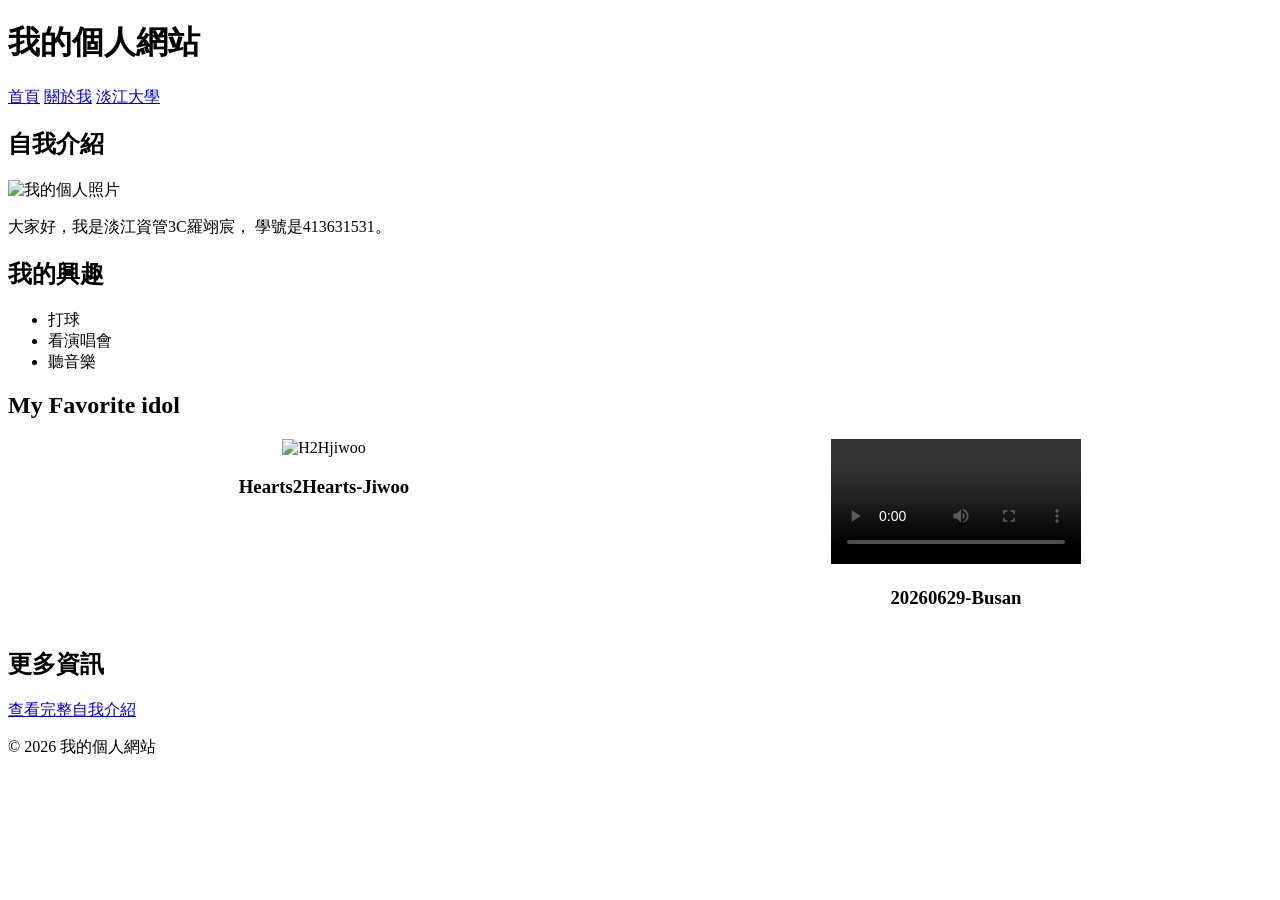
==== index.html @ 88719c15 "Update README for 115web_413631531" ====
<!DOCTYPE html>
<html lang="zh-Hant">

<head>
  <!-- 設定文字編碼，避免中文顯示亂碼 -->
  <meta charset="UTF-8">

  <!-- 讓網頁能適應手機與不同螢幕尺寸 -->
  <meta name="viewport" content="width=device-width, initial-scale=1.0">

  <!-- 設定瀏覽器分頁標題 -->
  <title>我的個人網站</title>
  <style>
    /* 新增的 CSS 排版設定 */
    .concert-gallery {
      display: grid;
      grid-template-columns: repeat(2, 1fr); /* 設定為兩欄（一排兩張） */
      gap: 0px; /* 設定照片之間的間距 */
    }

    .concert-item {
      text-align: center; /* 讓圖片、影片與文字置中 */
    }

    /* 確保圖片與影片都不會超出外框 */
    .concert-item img,
    .concert-item video,
    .concert-item iframe {
      max-width: 100%;
      height: auto;
    }
  </style>
</head>

<body>
  <!-- header：網頁的頁首區域 -->
  <header>
    <!-- h1：網頁最主要的標題 -->
    <h1>我的個人網站</h1>

    <!-- nav：放置網頁導覽連結 -->
    <nav>
      <!-- 連結到目前的首頁 -->
      <a href="index.html">首頁</a>

      <!-- 連結到同一個資料夾中的 about.html -->
      <a href="about.html">關於我</a>

      <!-- 連結到外部網站 -->
      <!-- target="_blank" 代表在新分頁開啟 -->
      <a
        href="https://www.tku.edu.tw/"
        target="_blank"
        rel="noreferrer"
      >
        淡江大學
      </a>
    </nav>
  </header>

  <!-- main：網頁的主要內容 -->
  <main>

    <!-- section：自我介紹區域 -->
    <section>
      <h2>自我介紹</h2>

      <!-- 插入圖片 -->
      <!-- src：圖片檔案的位置 -->
      <!-- alt：圖片無法顯示時的替代文字 -->
      <!-- width：設定圖片寬度 -->
      <img
        src="C:\Projects\115web_413631531\images\螢幕擷取畫面 2026-09-29 143945.png"
        alt="我的個人照片"
        width="200"
      >

      <!-- p：建立段落 -->
      <p>
        大家好，我是淡江資管3C羅翊宸，
        學號是413631531。
      </p>

      <!-- strong：表示重要或需要強調的文字 -->
      <!-- em：表示語氣上的強調文字 -->
    </section>

    <!-- section：興趣清單區域 -->
    <section>
      <h2>我的興趣</h2>

      <!-- ul：建立無序清單 -->
      <ul>
        <!-- li：清單中的一個項目 -->
        <li>打球</li>
        <li>看演唱會</li>
        <li>聽音樂</li>
      </ul>
    </section>

    <!-- section：最喜歡的偶像區域 -->
    <section>
      <h2>My Favorite idol</h2>
      <div class="concert-gallery">

        <!-- 放圖片和文字 -->
        <div class="concert-item">
          <img
            src="C:\Projects\115web_413631531\images\S__15056905.jpg"
            alt="H2Hjiwoo"
            width="300"
          >
          <br>
          <h3>Hearts2Hearts-Jiwoo</h3>
        </div>

        <div class="concert-item">
          <video
            src="C:\Projects\115web_413631531\images\812480956.072510.mp4"
            width="250"
            controls
          ></video>
          <h3>20260629-Busan</h3>
        </div>

      </div>
    </section>

    <!-- div：一般區塊容器，本身沒有特殊語意 -->
    <div>
      <h2>更多資訊</h2>

      <!-- 插入連結到 about.html -->
      <p>
        <a href="about.html">查看完整自我介紹</a>
      </p>
    </div>

  </main>

  <!-- footer：網頁的頁尾區域 -->
  <footer>
    <p>© 2026 我的個人網站</p>
  </footer>
</body>

</html>
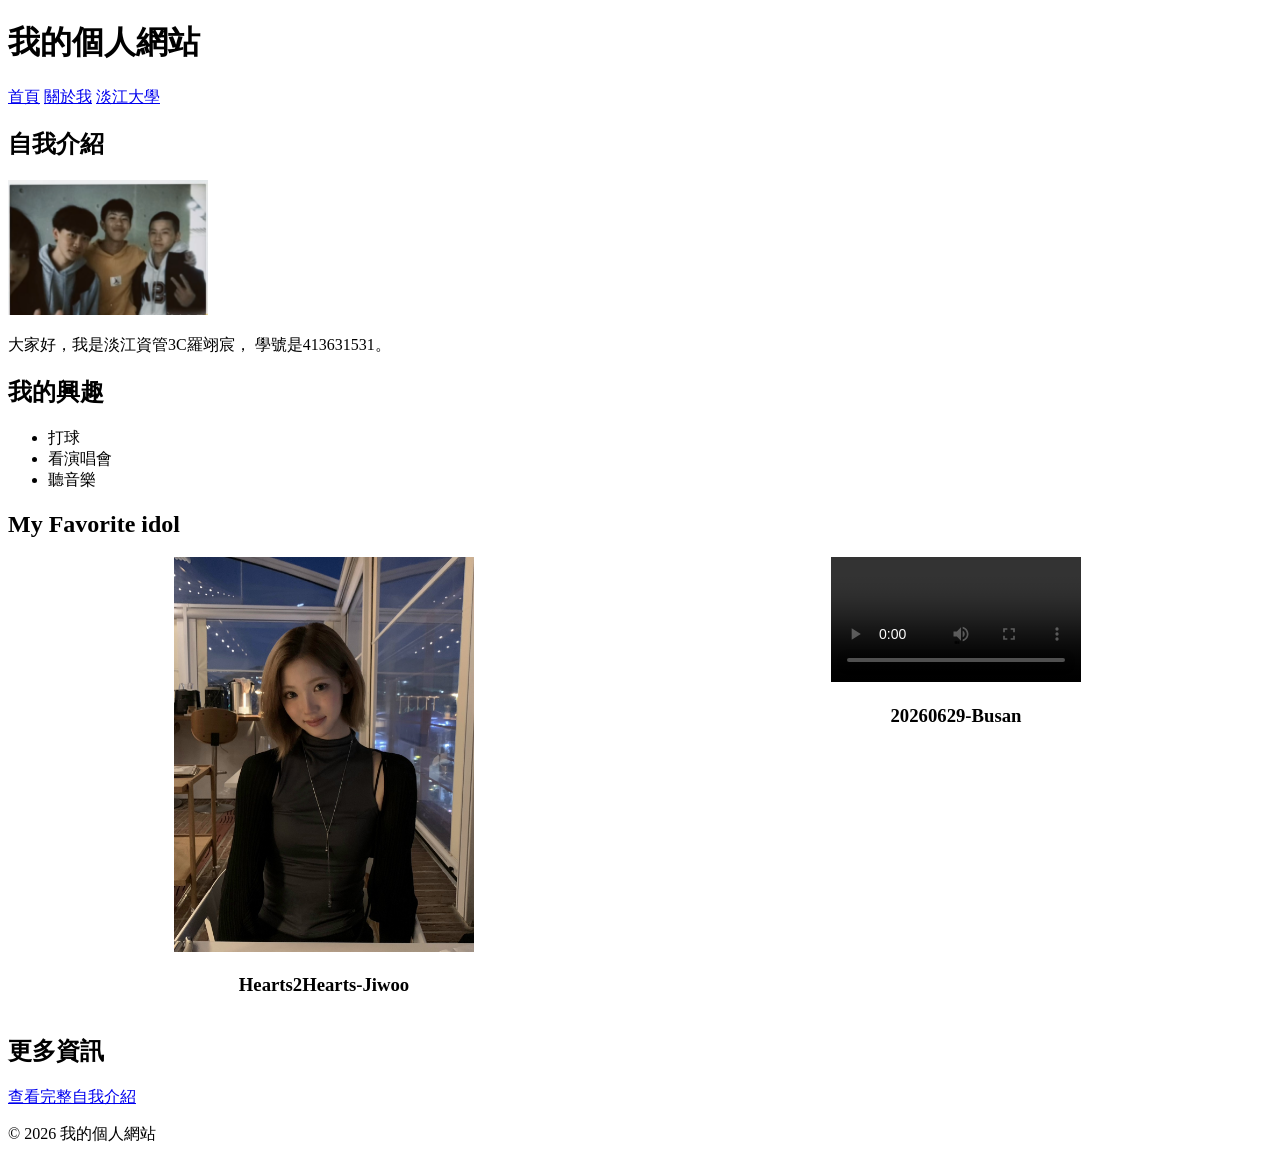
==== commit 65b2b3fe: "修正路徑與更新網頁" ====
--- a/index.html
+++ b/index.html
@@ -70,7 +70,7 @@
       <!-- alt：圖片無法顯示時的替代文字 -->
       <!-- width：設定圖片寬度 -->
       <img
-        src="C:\Projects\115web_413631531\images\螢幕擷取畫面 2026-09-29 143945.png"
+        src="images/螢幕擷取畫面 2026-09-29 143945.png"
         alt="我的個人照片"
         width="200"
       >
@@ -106,7 +106,7 @@
         <!-- 放圖片和文字 -->
         <div class="concert-item">
           <img
-            src="C:\Projects\115web_413631531\images\S__15056905.jpg"
+            src="images/S__15056905.jpg"
             alt="H2Hjiwoo"
             width="300"
           >
@@ -116,7 +116,7 @@
 
         <div class="concert-item">
           <video
-            src="C:\Projects\115web_413631531\images\812480956.072510.mp4"
+            src="images/812480956.072510.mp4"
             width="250"
             controls
           ></video>
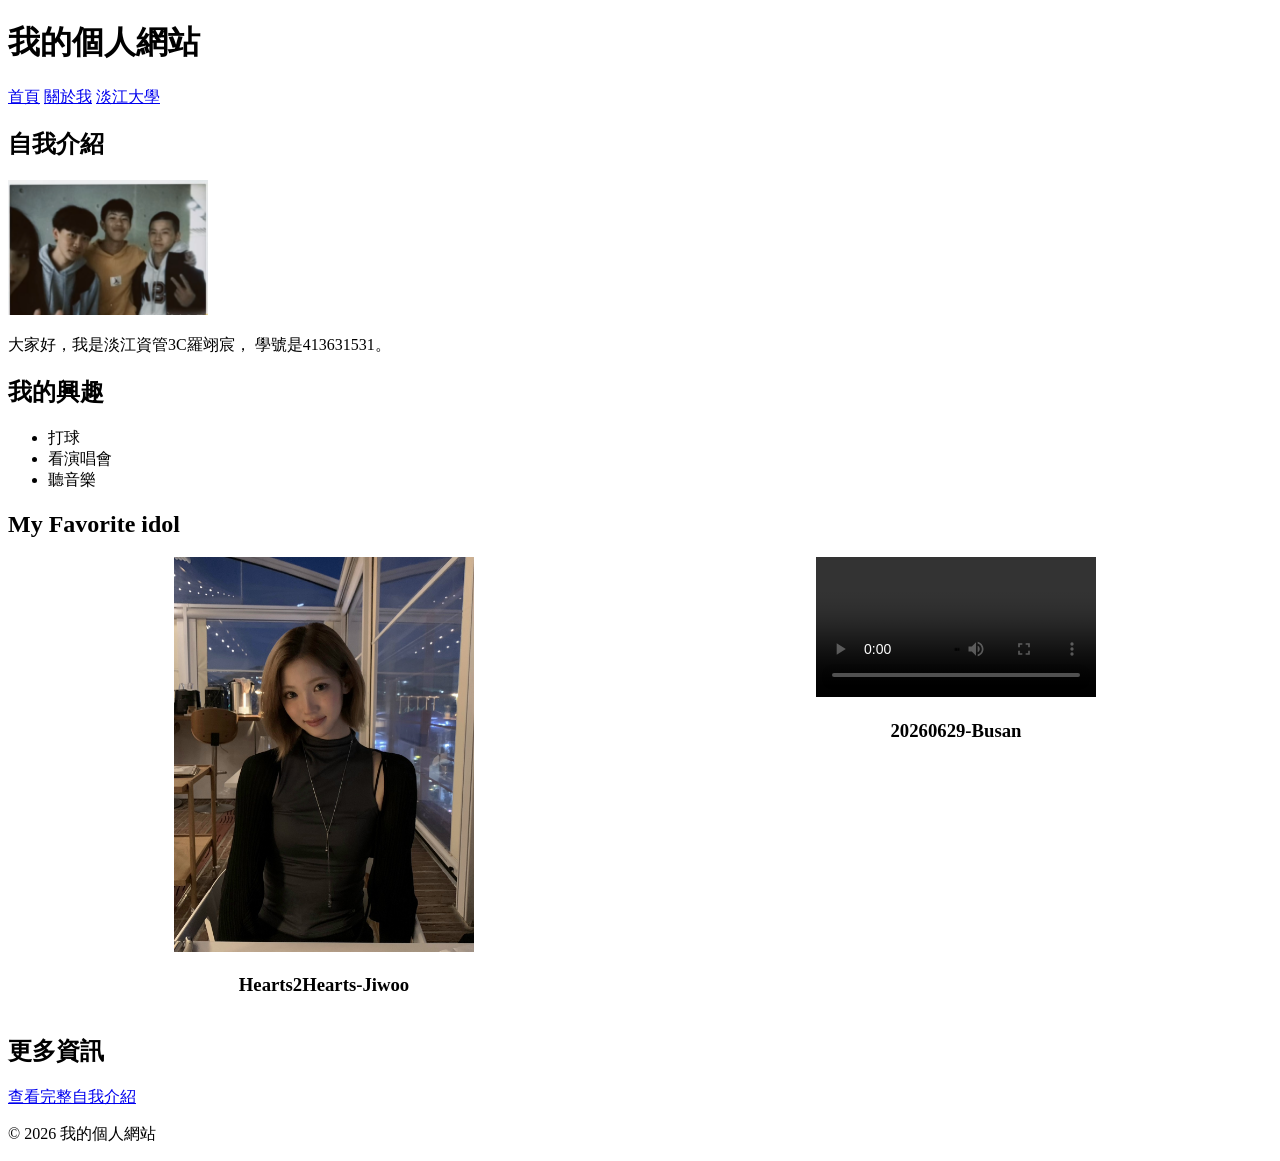
==== commit 9dfa5335: "修正路徑與更新網頁" ====
--- a/index.html
+++ b/index.html
@@ -116,8 +116,8 @@
 
         <div class="concert-item">
           <video
-            src="images/812480956.072510.mp4"
-            width="250"
+            src="images/812524441.851983.mp4"
+            width="280"
             controls
           ></video>
           <h3>20260629-Busan</h3>
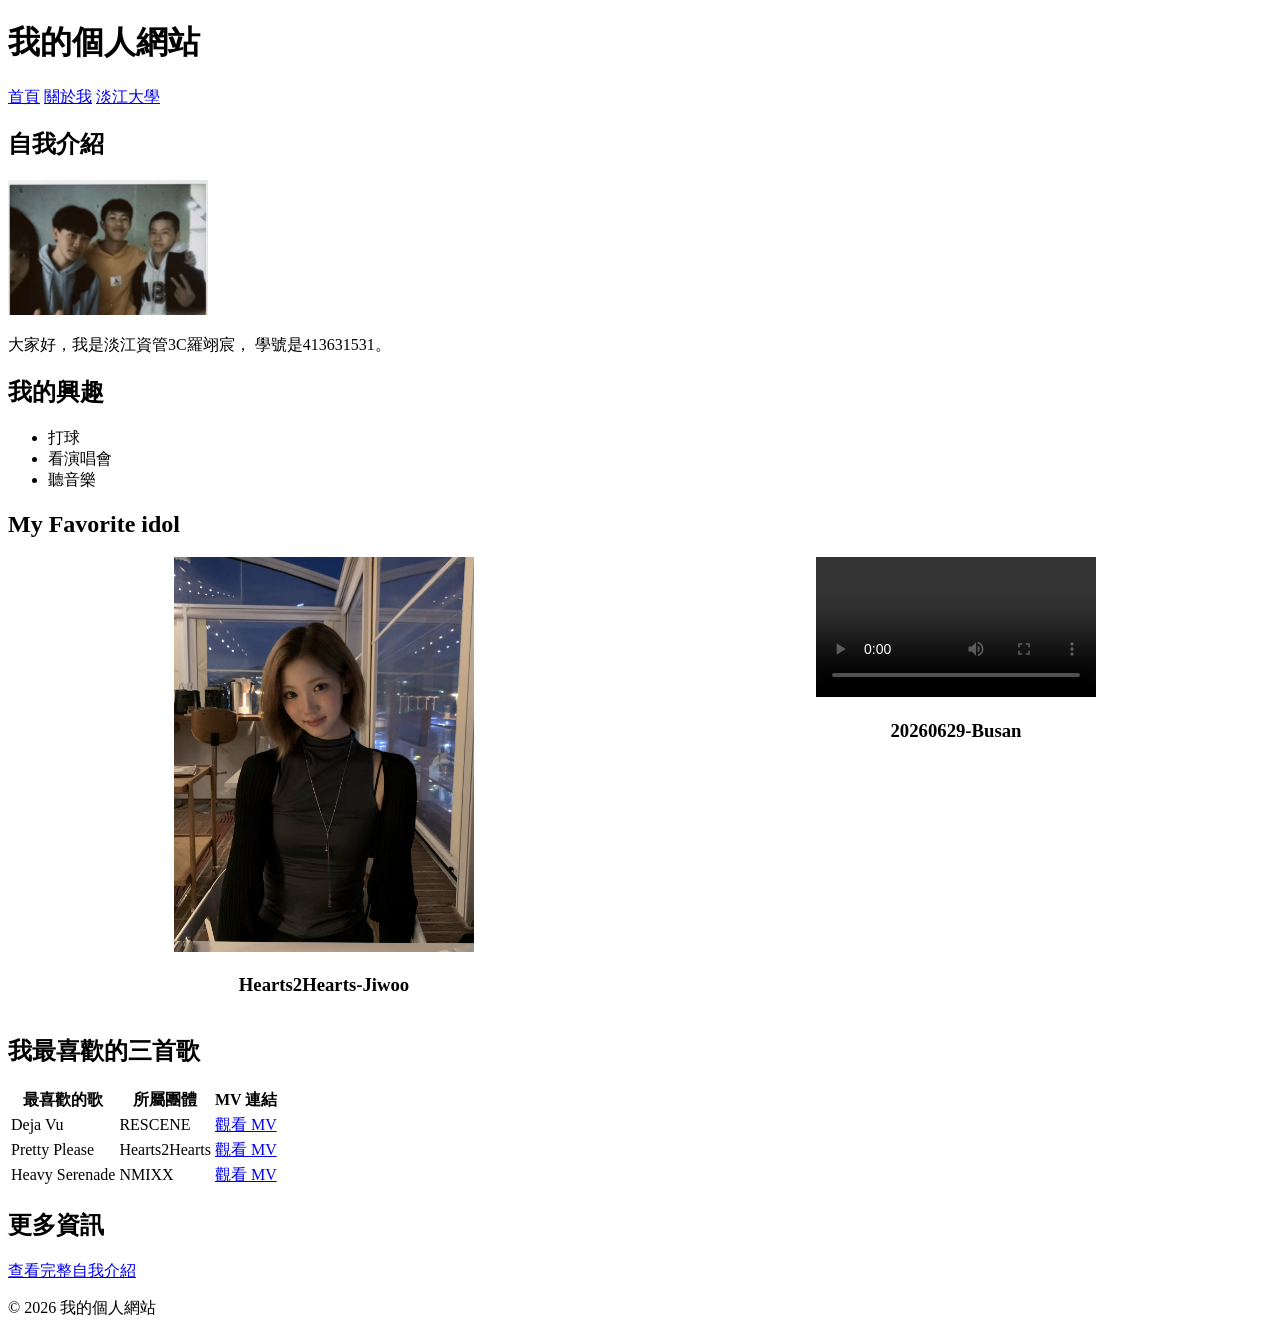
==== commit f29d35fc: "修正路徑與更新網頁" ====
--- a/index.html
+++ b/index.html
@@ -29,6 +29,7 @@
       max-width: 100%;
       height: auto;
     }
+
   </style>
 </head>
 
@@ -126,6 +127,44 @@
       </div>
     </section>
 
+    <!-- section：最喜歡的歌表格區域 -->
+    <section>
+      <h2>我最喜歡的三首歌</h2>
+
+      <table>
+        <thead>
+          <tr>
+            <th>最喜歡的歌</th>
+            <th>所屬團體</th>
+            <th>MV 連結</th>
+          </tr>
+        </thead>
+        <tbody>
+          <tr>
+            <td>Deja Vu</td>
+            <td>RESCENE</td>
+            <td>
+              <a href="https://youtu.be/ZbO9PBdFRdc?si=rLJMWpiaWkcX29yg" target="_blank" rel="noreferrer">觀看 MV</a>
+            </td>
+          </tr>
+          <tr>
+            <td>Pretty Please</td>
+            <td>Hearts2Hearts</td>
+            <td>
+              <a href="https://youtu.be/ufwB9Uja_wM?si=OPIeB75Stx0i1mac" target="_blank" rel="noreferrer">觀看 MV</a>
+            </td>
+          </tr>
+          <tr>
+            <td>Heavy Serenade</td>
+            <td>NMIXX</td>
+            <td>
+              <a href="https://youtu.be/8Gp_4xbJG_Q?si=BBJY0bvic6osgMIr" target="_blank" rel="noreferrer">觀看 MV</a>
+            </td>
+          </tr>
+        </tbody>
+      </table>
+    </section>
+
     <!-- div：一般區塊容器，本身沒有特殊語意 -->
     <div>
       <h2>更多資訊</h2>
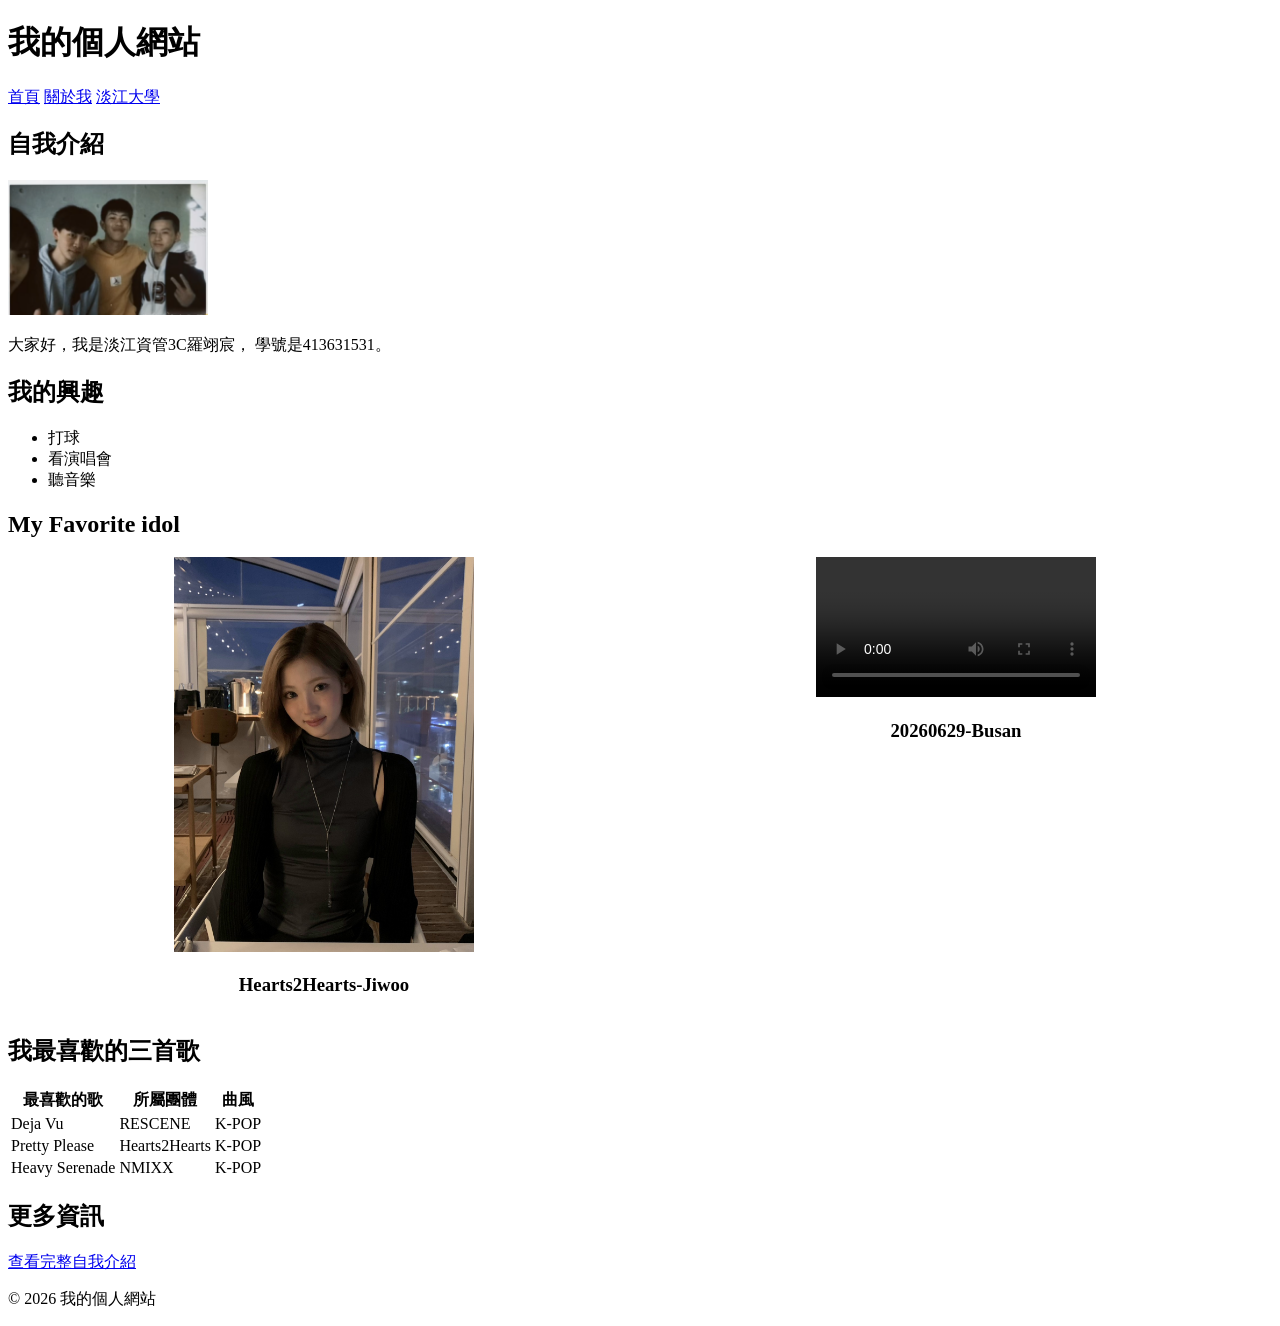
==== commit 2bb4c012: "修正路徑與更新網頁" ====
--- a/index.html
+++ b/index.html
@@ -136,30 +136,23 @@
           <tr>
             <th>最喜歡的歌</th>
             <th>所屬團體</th>
-            <th>MV 連結</th>
+            <th>曲風</th>
           </tr>
         </thead>
         <tbody>
           <tr>
             <td>Deja Vu</td>
             <td>RESCENE</td>
-            <td>
-              <a href="https://youtu.be/ZbO9PBdFRdc?si=rLJMWpiaWkcX29yg" target="_blank" rel="noreferrer">觀看 MV</a>
-            </td>
+            <td>K-POP</td>
           </tr>
           <tr>
             <td>Pretty Please</td>
             <td>Hearts2Hearts</td>
-            <td>
-              <a href="https://youtu.be/ufwB9Uja_wM?si=OPIeB75Stx0i1mac" target="_blank" rel="noreferrer">觀看 MV</a>
-            </td>
-          </tr>
+            <td>K-POP</tr>
           <tr>
             <td>Heavy Serenade</td>
             <td>NMIXX</td>
-            <td>
-              <a href="https://youtu.be/8Gp_4xbJG_Q?si=BBJY0bvic6osgMIr" target="_blank" rel="noreferrer">觀看 MV</a>
-            </td>
+            <td>K-POP</td>
           </tr>
         </tbody>
       </table>
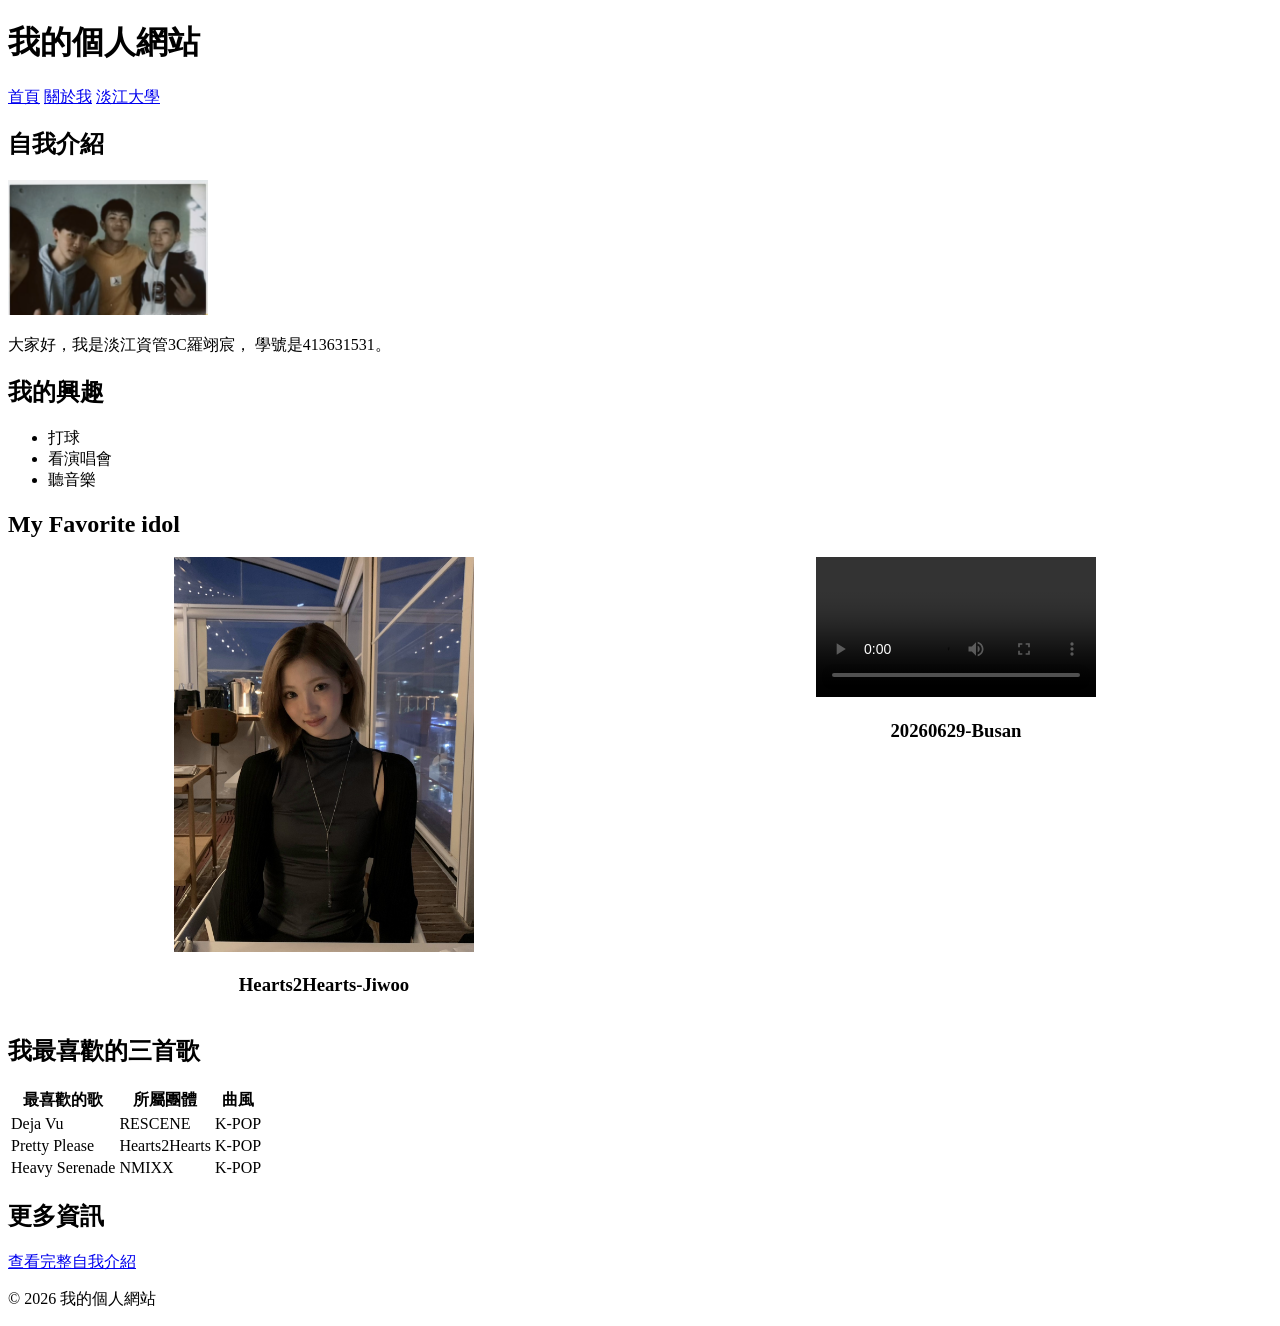
==== commit b2bacb9f: "修正路徑與更新網頁" ====
--- a/index.html
+++ b/index.html
@@ -148,7 +148,8 @@
           <tr>
             <td>Pretty Please</td>
             <td>Hearts2Hearts</td>
-            <td>K-POP</tr>
+            <td>K-POP</td>
+          </tr>
           <tr>
             <td>Heavy Serenade</td>
             <td>NMIXX</td>
